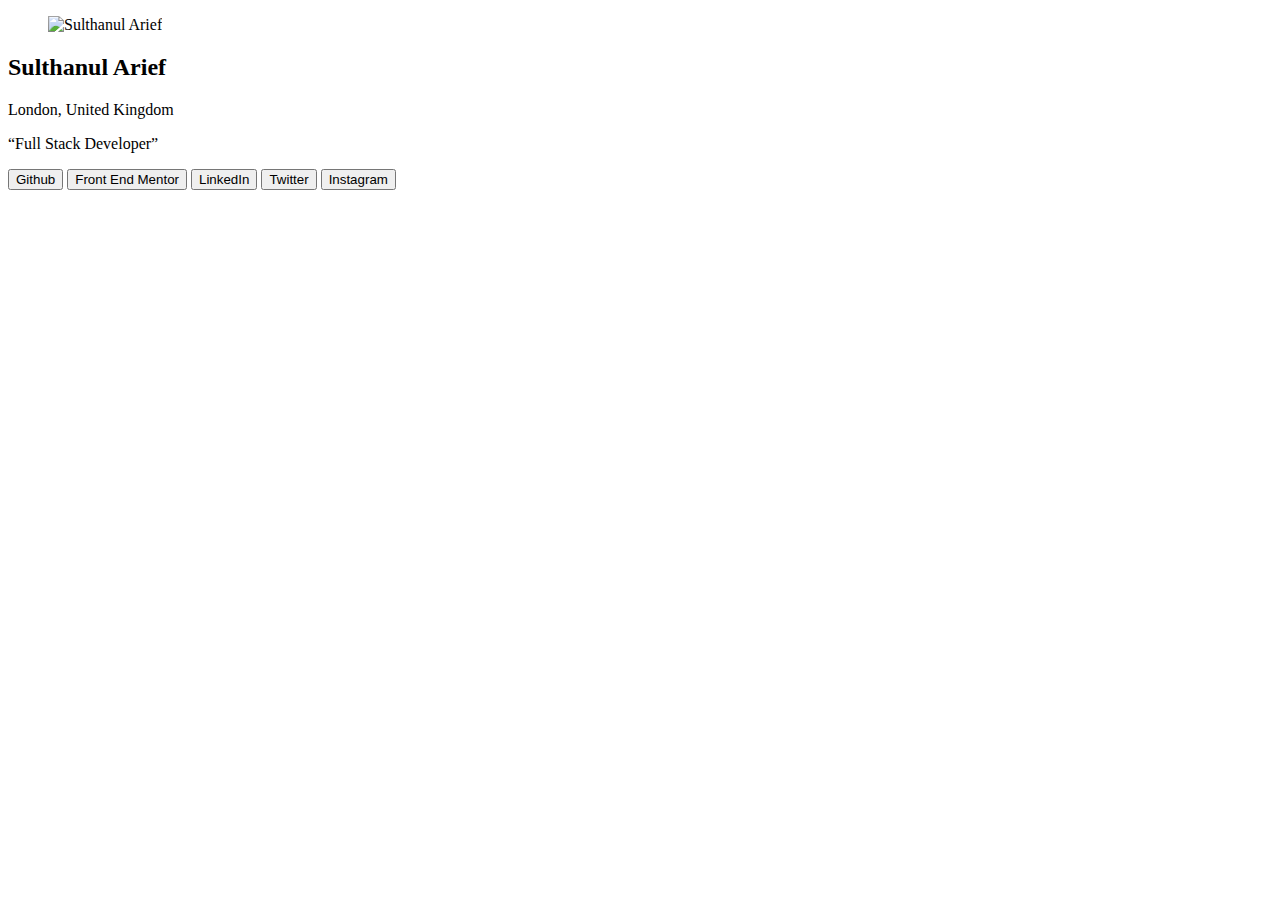
==== Personal_card/index.html @ 7cb24186 "React world tasks and Projects" ====
<!DOCTYPE html>
<html lang="en">
  <head>
    <meta charset="UTF-8" />
    <meta name="viewport" content="width=device-width, initial-scale=1.0" />
    <title>Personal Card</title>
    <script src="https://cdn.tailwindcss.com"></script>
    <!-- <style>
      * {
        margin: 0;
        padding: 0;
        box-sizing: border-box;
      }
      body {
        background-color: rgba(0, 0, 0, 0.849);
      }
      .card {
        display: flex;
        flex-direction: column;
        align-items: center;
        justify-content: center;
        gap: 1rem;
        font-weight: bold;
        color: white;
        background-color: rgba(0, 0, 0, 0.227);
        backdrop-filter: blur(20px);
        position: absolute;
        top: 50%;
        left: 50%;
        transform: translate(-50%, -50%);
        padding: 20px;
        border-radius: 10px;
        max-width: 500px;
        width: 300px;
      }
      .card img {
        border-radius: 50%;
        object-fit: cover;
      }
      .location {
        color: yellowgreen;
      }
      button {bg-[rgba(0, 0, 0, 0.347)]
        background-color: rgba(0, 0, 0, 0.347);
        border-radius: 0.4em;
        border: none;
        outline: none;
        cursor: pointer;
        padding: 0.7rem;
        width: 97%;
        color: #fff;
      }
      .description {
        font-weight: normal;
      }
    </style> -->
  </head>
  <body class="bg-[rgba(0,0,0,0.849)]">
    <div
      class="flex flex-col items-center gap-4 font-bold text-white absolute top-1/2 left-1/2 transform -translate-x-1/2 -translate-y-1/2 rounded-xl w-[300px]"
    >
      <figure>
        <img
          class="rounded-3xl object-cover"
          width="80"
          height="80"
          src="https://sulthanularief148.github.io/BasicPortfolioForMyStudents/arief.png"
          alt="Sulthanul Arief"
        />
      </figure>

      <h2 class="name text-black">Sulthanul Arief</h2>
      <p class="location text-[yellowgreen]">London, United Kingdom</p>
      <p class="description"><q>Full Stack Developer</q></p>
      <button
        class="bg-[rgba(0, 0, 0, 0.347)] rounded-lg cursor-pointer p-[0.7rem] text-white w-[97%]"
      >
        Github
      </button>
      <button
        class="bg-[rgba(0, 0, 0, 0.347)] rounded-lg cursor-pointer p-[0.7rem] text-white w-[97%]"
      >
        Front End Mentor
      </button>
      <button
        class="bg-[rgba(0, 0, 0, 0.347)] rounded-lg cursor-pointer p-[0.7rem] text-white w-[97%]"
      >
        LinkedIn
      </button>
      <button
        class="bg-[rgba(0, 0, 0, 0.347)] rounded-lg cursor-pointer p-[0.7rem] text-white w-[97%]"
      >
        Twitter
      </button>
      <button
        class="bg-[rgba(0, 0, 0, 0.347)] rounded-lg cursor-pointer p-[0.7rem] text-white w-[97%]"
      >
        Instagram
      </button>
    </div>
  </body>
</html>
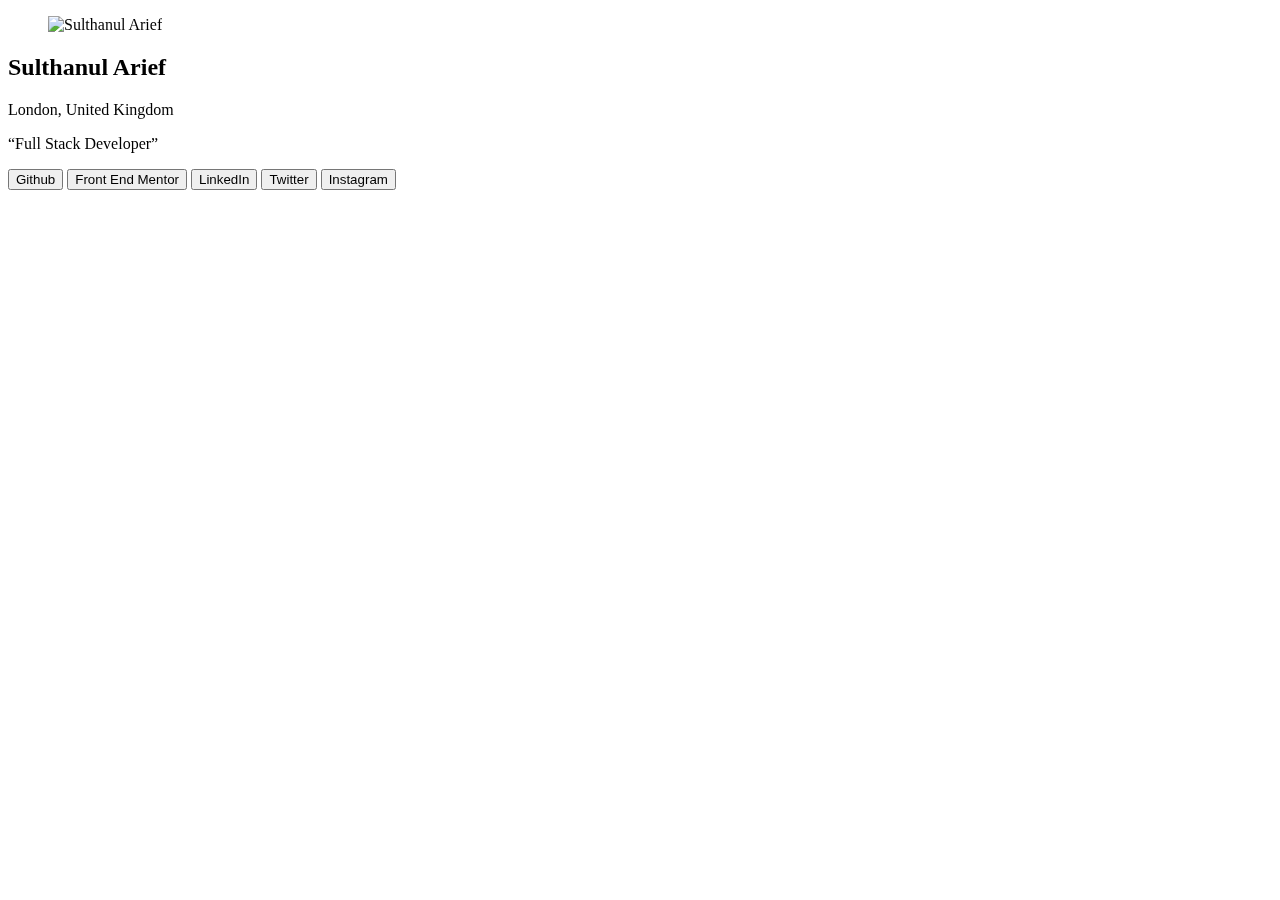
==== commit 280830e5: "Button style added through the script classList" ====
--- a/Personal_card/index.html
+++ b/Personal_card/index.html
@@ -5,59 +5,11 @@
     <meta name="viewport" content="width=device-width, initial-scale=1.0" />
     <title>Personal Card</title>
     <script src="https://cdn.tailwindcss.com"></script>
-    <!-- <style>
-      * {
-        margin: 0;
-        padding: 0;
-        box-sizing: border-box;
-      }
-      body {
-        background-color: rgba(0, 0, 0, 0.849);
-      }
-      .card {
-        display: flex;
-        flex-direction: column;
-        align-items: center;
-        justify-content: center;
-        gap: 1rem;
-        font-weight: bold;
-        color: white;
-        background-color: rgba(0, 0, 0, 0.227);
-        backdrop-filter: blur(20px);
-        position: absolute;
-        top: 50%;
-        left: 50%;
-        transform: translate(-50%, -50%);
-        padding: 20px;
-        border-radius: 10px;
-        max-width: 500px;
-        width: 300px;
-      }
-      .card img {
-        border-radius: 50%;
-        object-fit: cover;
-      }
-      .location {
-        color: yellowgreen;
-      }
-      button {bg-[rgba(0, 0, 0, 0.347)]
-        background-color: rgba(0, 0, 0, 0.347);
-        border-radius: 0.4em;
-        border: none;
-        outline: none;
-        cursor: pointer;
-        padding: 0.7rem;
-        width: 97%;
-        color: #fff;
-      }
-      .description {
-        font-weight: normal;
-      }
-    </style> -->
   </head>
   <body class="bg-[rgba(0,0,0,0.849)]">
     <div
-      class="flex flex-col items-center gap-4 font-bold text-white absolute top-1/2 left-1/2 transform -translate-x-1/2 -translate-y-1/2 rounded-xl w-[300px]"
+      class="bg-[rgba(0,0,0,0.227)] flex flex-col items-center gap-4 font-bold text-white absolute top-1/2 left-1/2 transform -translate-x-1/2 -translate-y-1/2 rounded-xl w-[300px] p-6"
+      style="backdrop-filter: blur(20px)"
     >
       <figure>
         <img
@@ -69,34 +21,32 @@
         />
       </figure>
 
-      <h2 class="name text-black">Sulthanul Arief</h2>
+      <h2 class="name text-white">Sulthanul Arief</h2>
       <p class="location text-[yellowgreen]">London, United Kingdom</p>
       <p class="description"><q>Full Stack Developer</q></p>
-      <button
-        class="bg-[rgba(0, 0, 0, 0.347)] rounded-lg cursor-pointer p-[0.7rem] text-white w-[97%]"
-      >
-        Github
-      </button>
-      <button
-        class="bg-[rgba(0, 0, 0, 0.347)] rounded-lg cursor-pointer p-[0.7rem] text-white w-[97%]"
-      >
-        Front End Mentor
-      </button>
-      <button
-        class="bg-[rgba(0, 0, 0, 0.347)] rounded-lg cursor-pointer p-[0.7rem] text-white w-[97%]"
-      >
-        LinkedIn
-      </button>
-      <button
-        class="bg-[rgba(0, 0, 0, 0.347)] rounded-lg cursor-pointer p-[0.7rem] text-white w-[97%]"
-      >
-        Twitter
-      </button>
-      <button
-        class="bg-[rgba(0, 0, 0, 0.347)] rounded-lg cursor-pointer p-[0.7rem] text-white w-[97%]"
-      >
-        Instagram
-      </button>
+      <button>Github</button>
+      <button>Front End Mentor</button>
+      <button>LinkedIn</button>
+      <button>Twitter</button>
+      <button>Instagram</button>
     </div>
   </body>
+  <script>
+    const buttons = document.getElementsByTagName("button");
+
+    Array.from(buttons).forEach((btn) => {
+      btn.classList.add(
+        "bg-[rgba(0,0,0,0.347)]",
+        "rounded-lg",
+        "cursor-pointer",
+        "p-[0.7rem]",
+        "text-white",
+        "w-[97%]",
+        "hover:bg-[rgba(0,0,0,0.200)]",
+        "transition",
+        "ease-linear",
+        "duration-150"
+      );
+    });
+  </script>
 </html>
